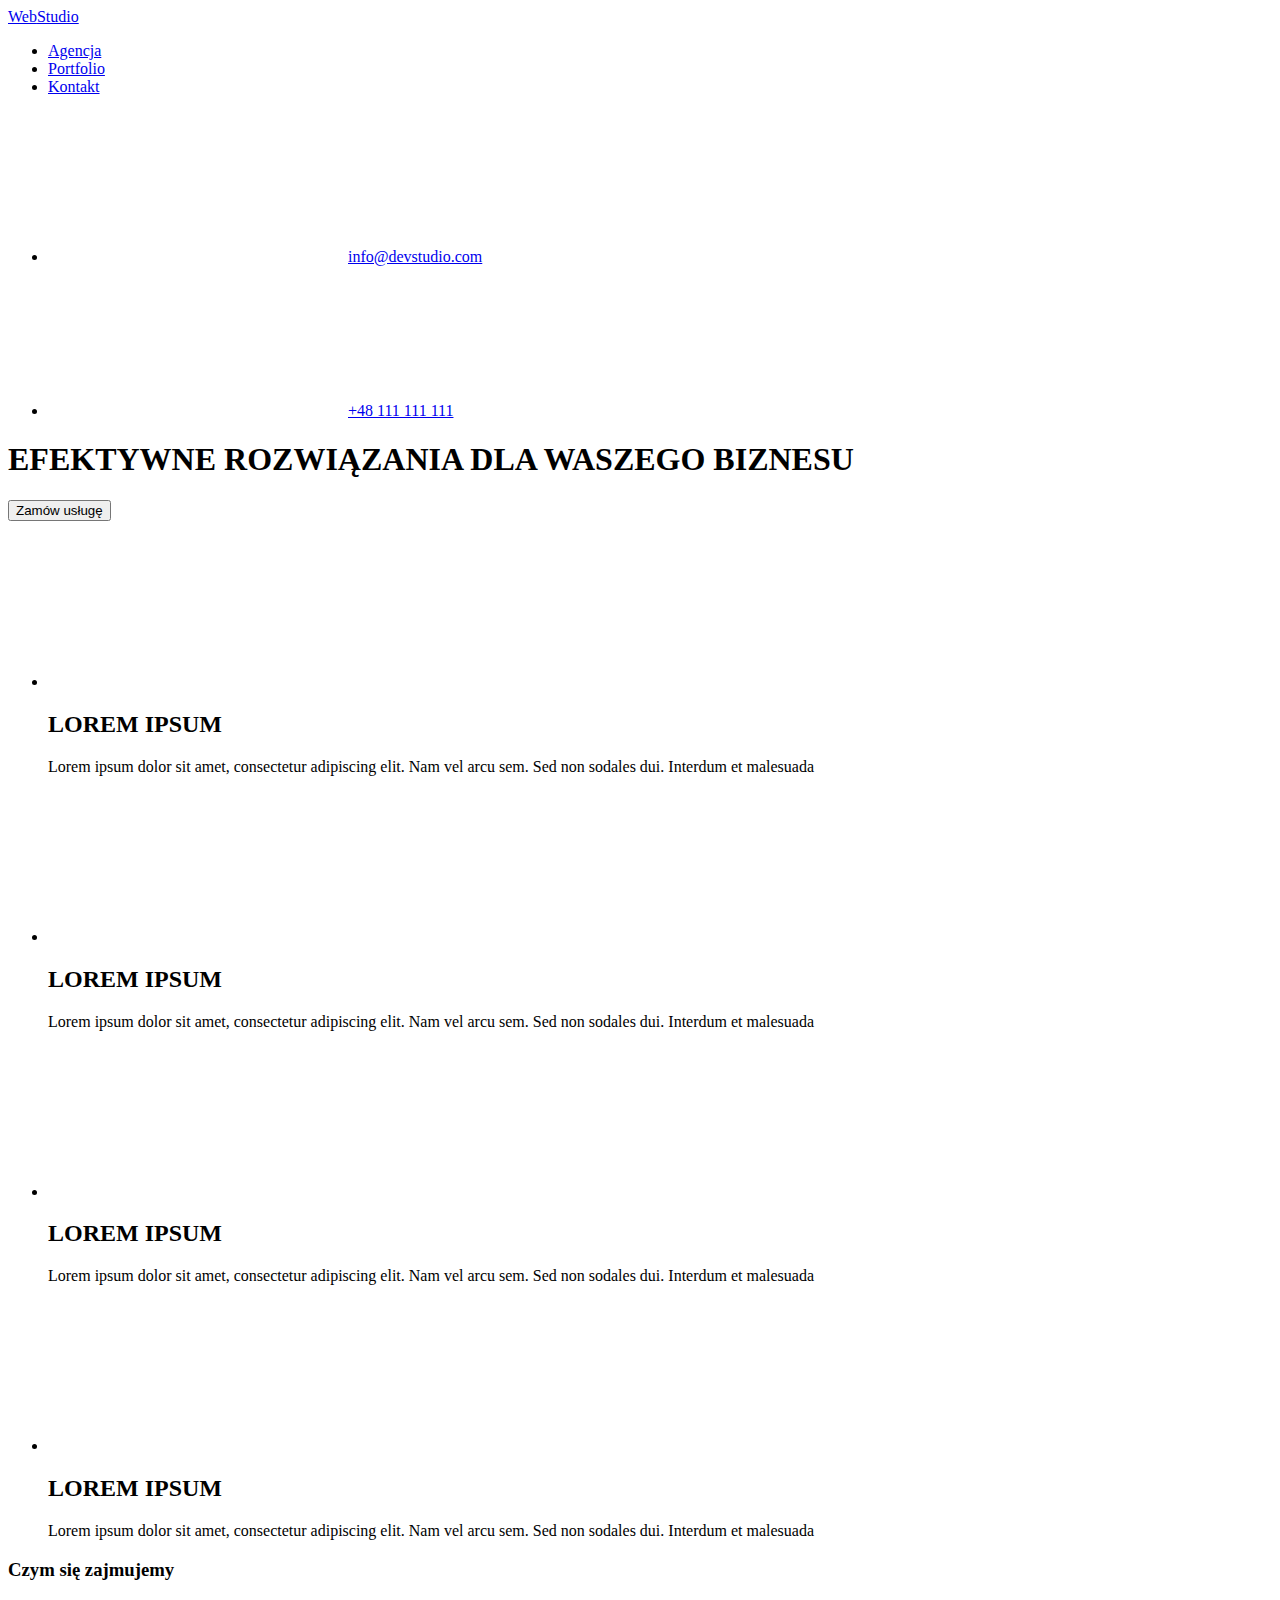
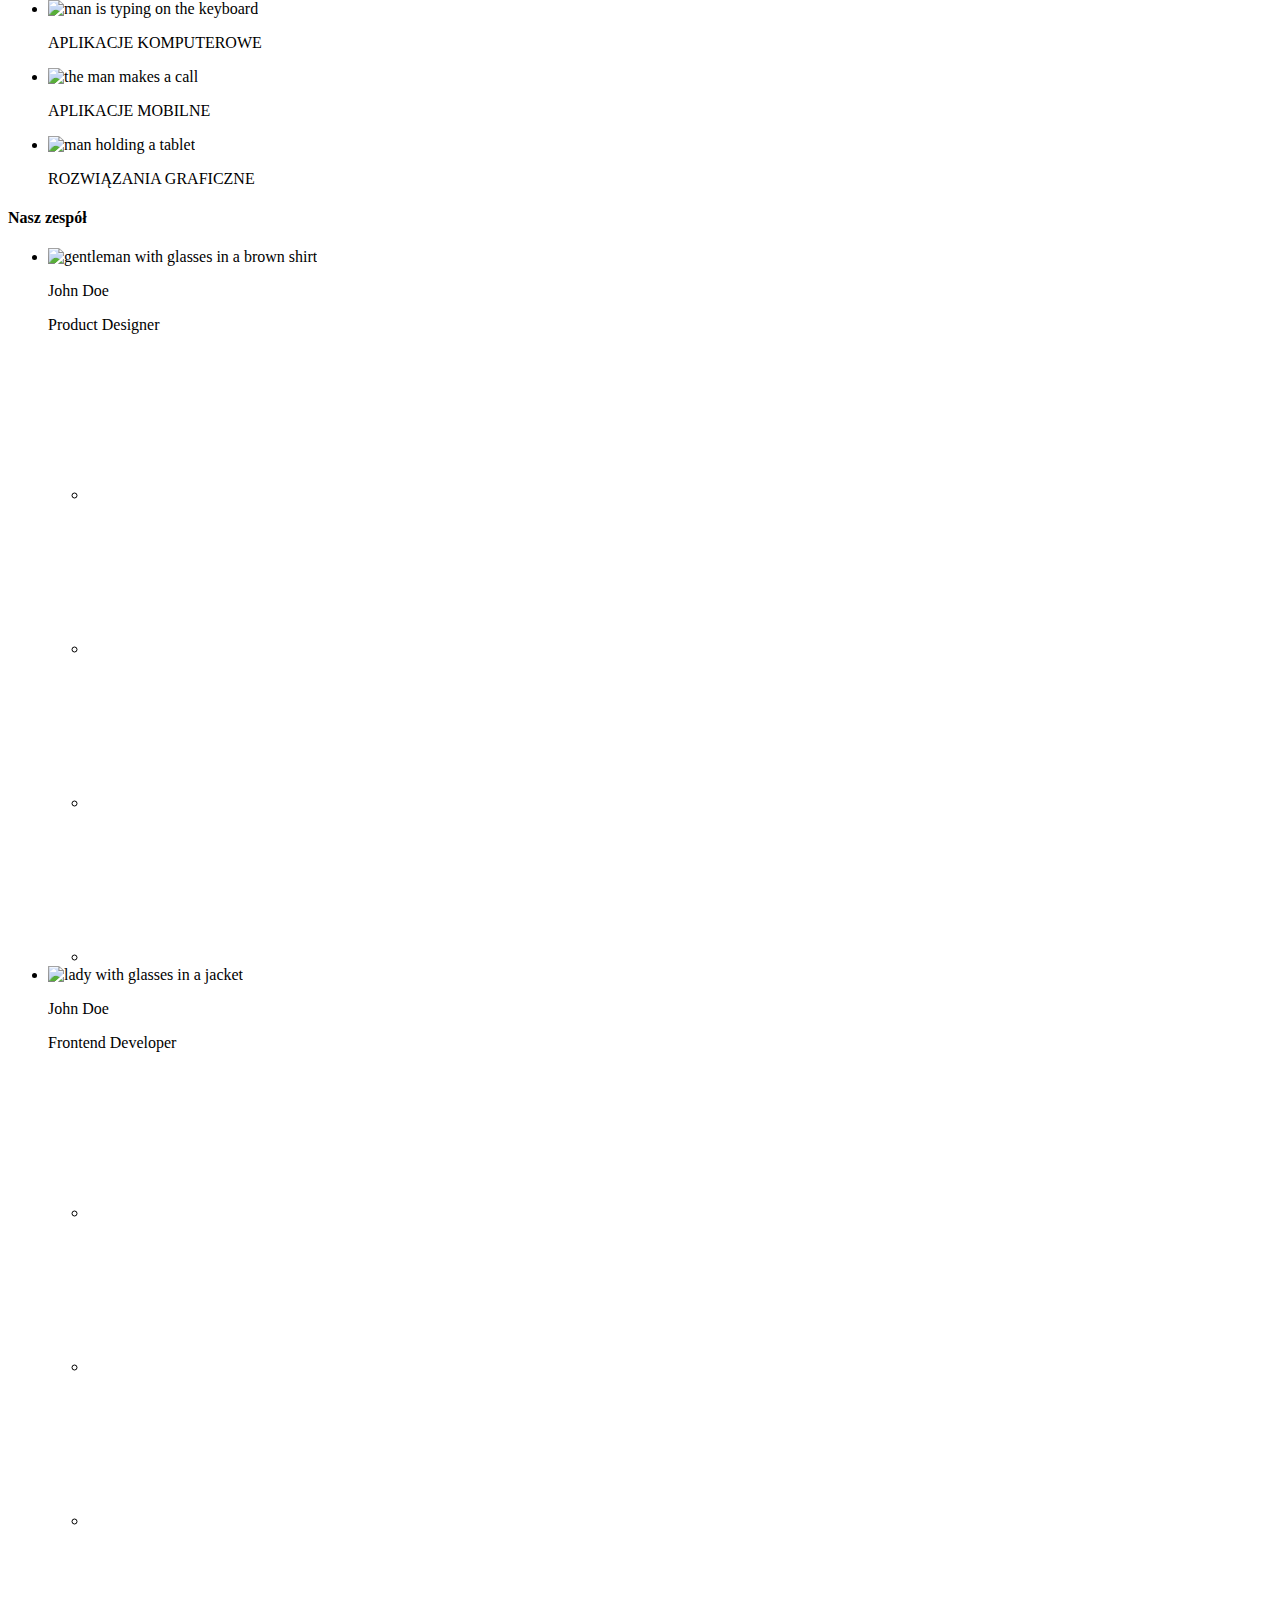
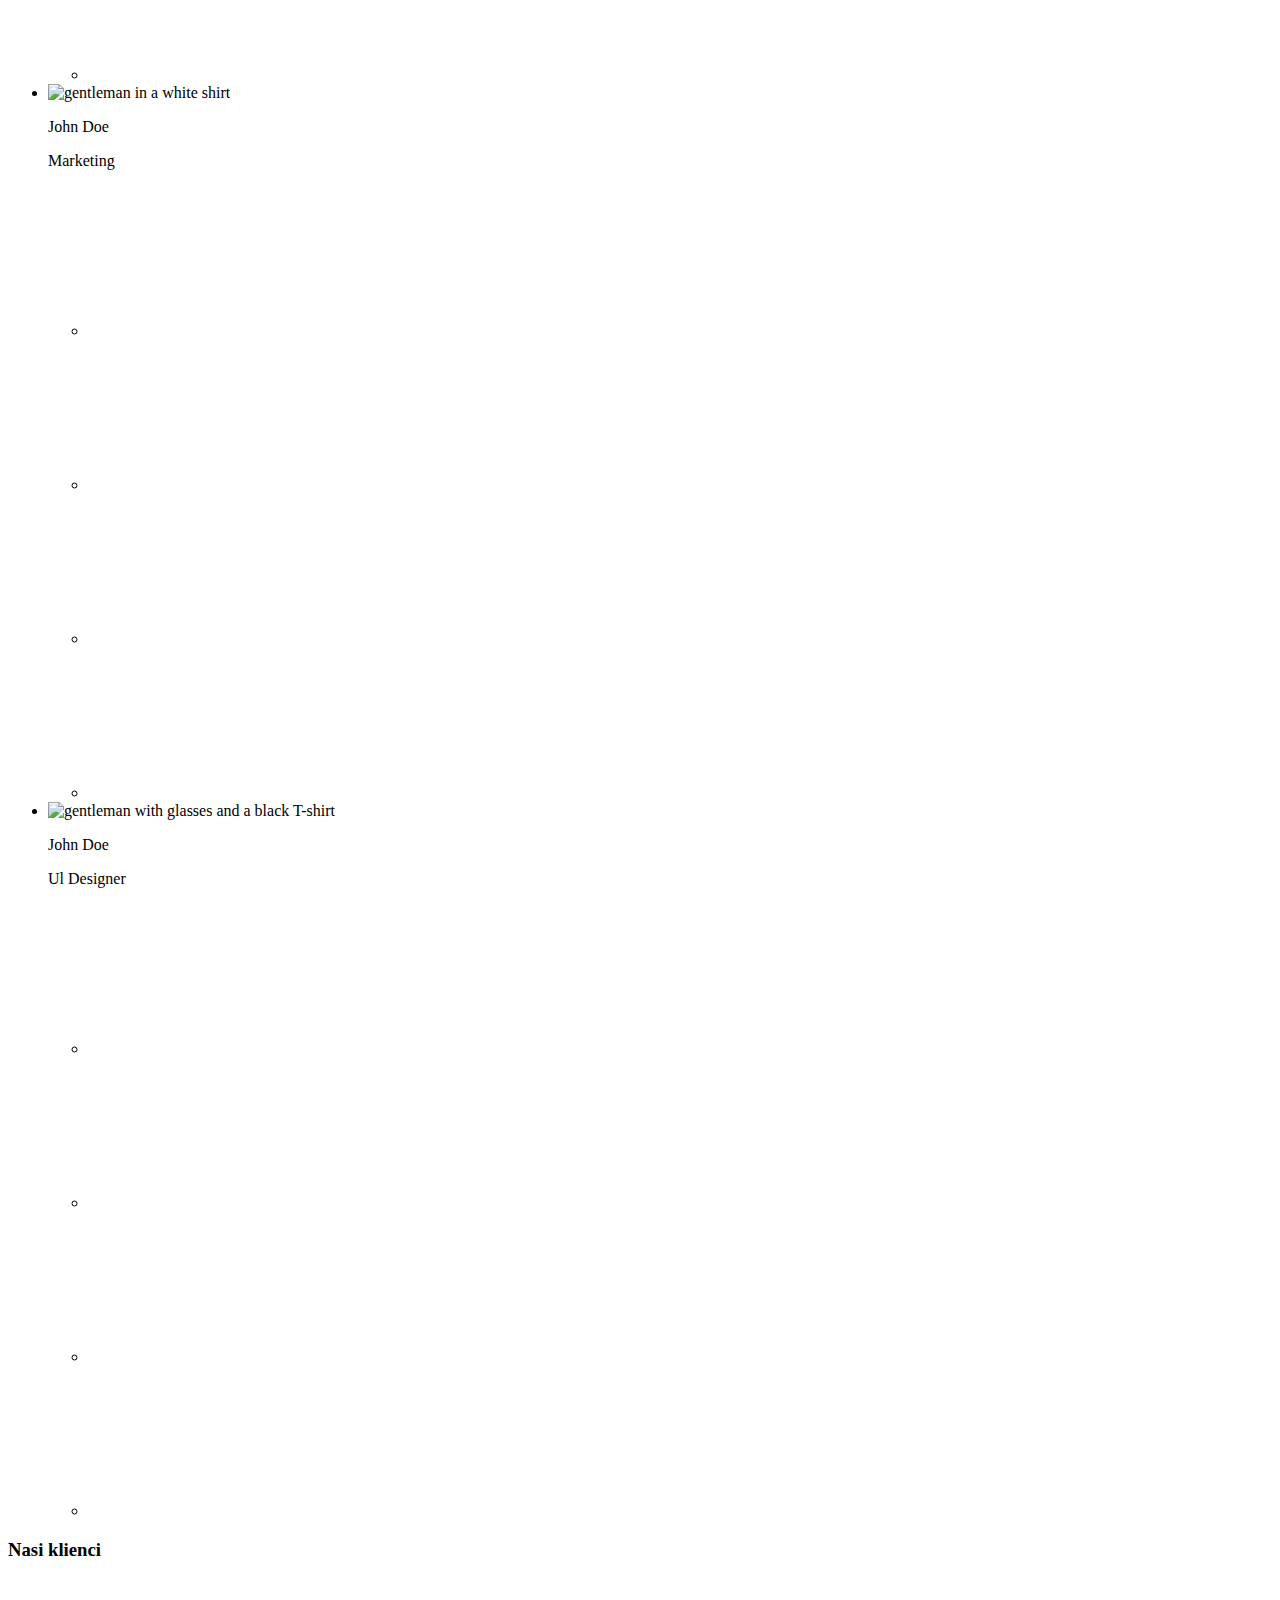
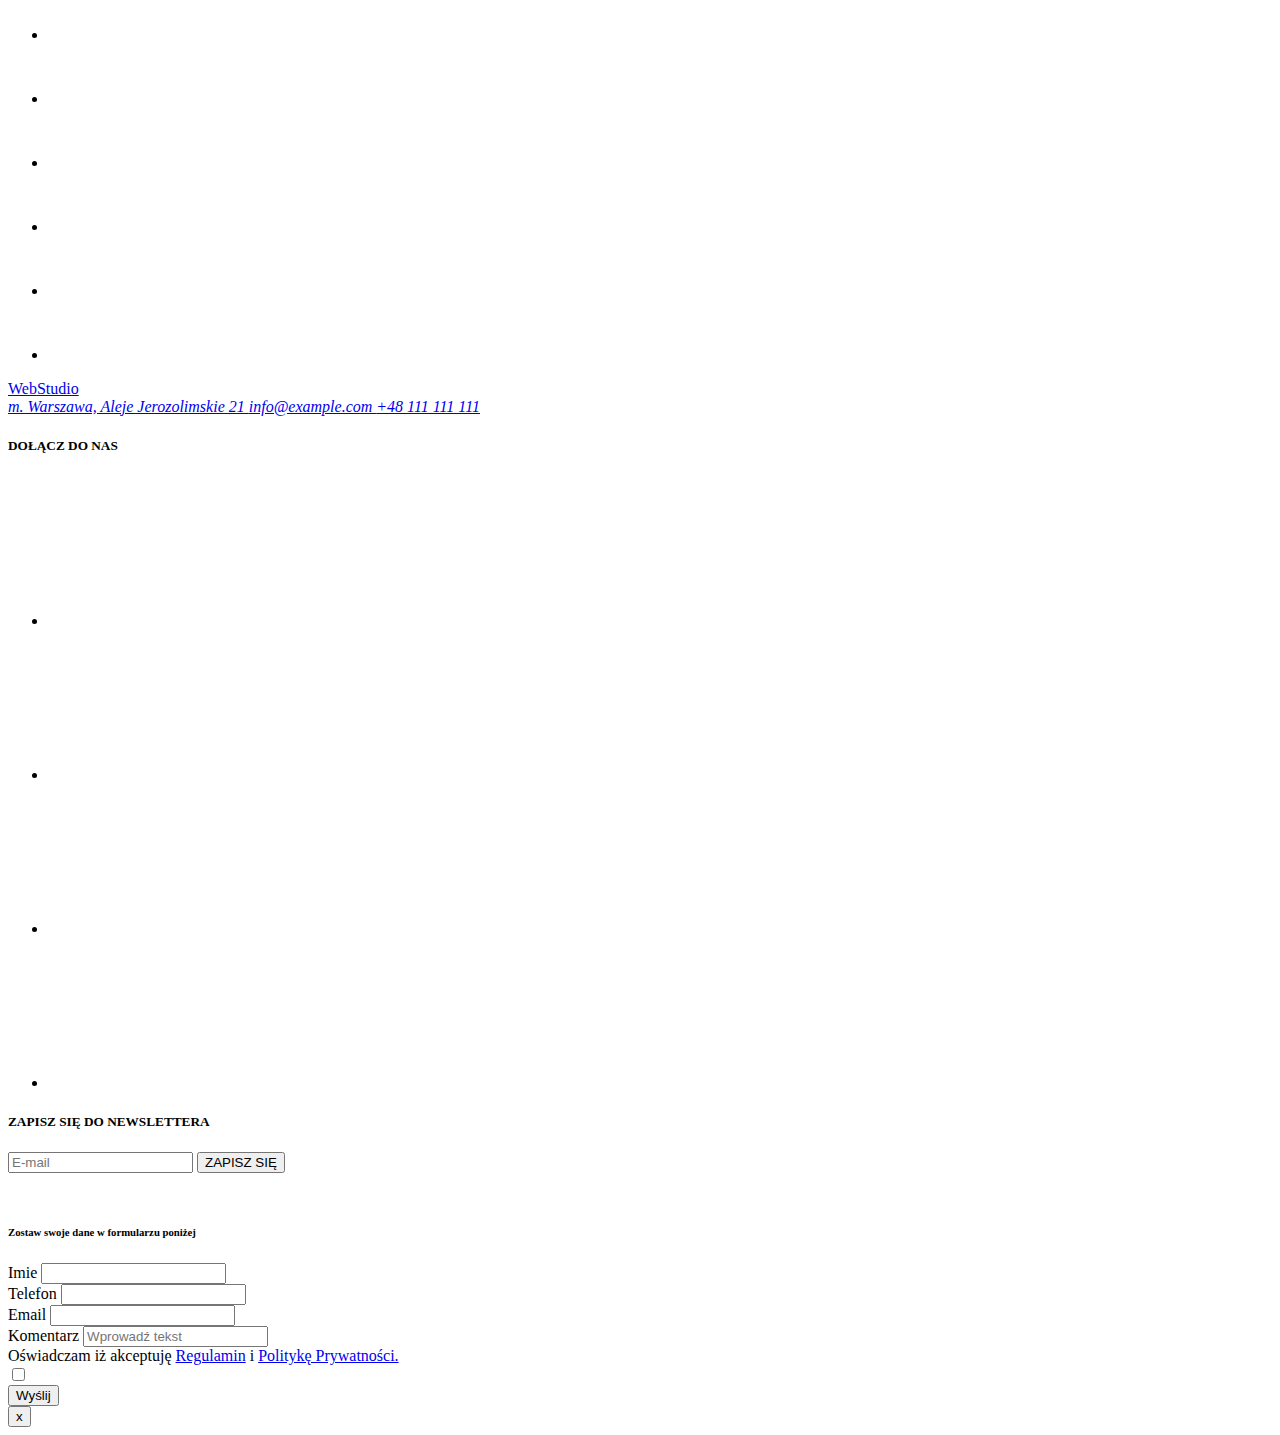
==== index.html @ 56a83812 "change" ====
<!DOCTYPE html>
<html lang="pl">
  <head>
    <meta charset="UTF-8" />
    <meta http-equiv="X-UA-Compatible" content="IE=edge" />
    <meta name="viewport" content="width=device-width, initial-scale=1.0" />
    <title>Dokument</title>
    <link
      rel="stylesheet"
      href="https://cdnjs.cloudflare.com/ajax/libs/modern-normalize/1.1.0/modern-normalize.min.css"
      integrity="sha512-wpPYUAdjBVSE4KJnH1VR1HeZfpl1ub8YT/NKx4PuQ5NmX2tKuGu6U/JRp5y+Y8XG2tV+wKQpNHVUX03MfMFn9Q=="
      crossorigin="anonymous"
      referrerpolicy="no-referrer"
    />
    <link class="link" rel="stylesheet" href="/goit-markup-hw-07/css/styles.css" />
    <link rel="preconnect" href="https://fonts.googleapis.com" />
    <link rel="preconnect" href="https://fonts.gstatic.com" crossorigin />
    <link
      href="https://fonts.googleapis.com/css2?family=Raleway:wght@700&family=Roboto:wght@400;500;700;900&display=swap"
      rel="stylesheet"
    />
  </head>
  <body>
    <header class="box">
      <div class="page-header container"> 
      <a href="#" class="logo"><span class="logo-blue"> Web</span>Studio</a>
      <nav class="navigation">
        <ul class="item">
          <li><a href="/goit-markup-hw-07/index.html" class="agency-active">Agencja</a></li>
          <li><a href="/goit-markup-hw-07/portfolio.html" class="portfolio">Portfolio</a></li>
          <li><a href="#" class="navigation-theme">Kontakt</a></li>
        </ul>
      </nav>
      <ul class="contacts-position">
        <li><a href="mailto:info@devstudio.com" class="contacts">
          <svg class="envelope">
          <use
          href="/goit-markup-hw-05/images/icons.svg#icon-envelope">
          </use>
        </svg>info@devstudio.com 
      </a>
    </li>
        <li><a href="tel:48111111111" class="contacts">
          <svg class="smartphone">
            <use
            href="/goit-markup-hw-04/images/icons.svg#icon-smartphone">
            </use>
          </svg>+48 111 111 111</a></li>
      </ul>
      </div>
    </header>
    <main>
      <!--HEADER-->
      <section class="h1-position box">
        <div class="container">
        <h1 class="heading1">EFEKTYWNE ROZWIĄZANIA DLA WASZEGO BIZNESU</h1>
        <div class="button-position">
          <button type="button" class="selector-studio" data-modal-open>Zamów usługę</button>
        </div>
        </div>
        </div>
      </section>
      <!--OUR STRENGTHS-->
      <div class="container section">
        <ul class="article-position">
          <li class="svg-icon-them">
            <svg class="icons-h2">
              <use
              href="/goit-markup-hw-04/images/icons.svg#icon-antenna-1">
              </use>
            </svg>
            <div>
            <hgroup>
              <h2 class="heading2">LOREM IPSUM</h2>
              <p class="article">
                Lorem ipsum dolor sit amet, consectetur adipiscing elit. Nam vel arcu sem. Sed non
                sodales dui. Interdum et malesuada
              </p>
            </hgroup>
          </li>
          <li class="svg-icon-them">
            <svg class="icons-h2">
              <use
              href="/goit-markup-hw-04/images/icons.svg#icon-clock-1">
              </use>
            </svg>
            <hgroup>
              <h2 class="heading2">LOREM IPSUM</h2>
              <p class="article">
                Lorem ipsum dolor sit amet, consectetur adipiscing elit. Nam vel arcu sem. Sed non
                sodales dui. Interdum et malesuada
              </p>
            </hgroup>
          </li>
          <li class="svg-icon-them" >
            <svg class="icons-h2">
              <use
              href="/goit-markup-hw-04/images/icons.svg#icon-diagram-1">
              </use>
            </svg>
            <hgroup>
              <h2 class="heading2">LOREM IPSUM</h2>
              <p class="article">
                Lorem ipsum dolor sit amet, consectetur adipiscing elit. Nam vel arcu sem. Sed non
                sodales dui. Interdum et malesuada
              </p>
            </hgroup>
          </li>
          <li class="svg-icon-them">
            <svg class="icons-h2">
              <use
              href="/goit-markup-hw-04/images/icons.svg#icon-astronaut-1">
              </use>
            </svg>
            <hgroup>
              <h2 class="heading2">LOREM IPSUM</h2>
              <p class="article">
                Lorem ipsum dolor sit amet, consectetur adipiscing elit. Nam vel arcu sem. Sed non
                sodales dui. Interdum et malesuada
              </p>
            </hgroup>
          </li>
        </ul>
      </div>
      <!--WHAT WE DO-->
      <section class="services-position">
        <h3 class="heading3i4">Czym się zajmujemy</h3>
        <div>
          <ul class="services">
            <li>
              <div class="services-them">
              <img
                src="/goit-markup-hw-03/images/services/programmingService.jpg"
                alt="man is typing on the keyboard"
                width="370"
                height="294"
              />
              <p class="services-description">APLIKACJE KOMPUTEROWE</p>
              </div>
            </li>
            <li>
              <div class="services-them">
              <img
                src="/goit-markup-hw-03/images/services/applicationDevelopment.jpg"
                alt="the man makes a call"
                width="370"
                height="294"
              />
              <p class="services-description">APLIKACJE MOBILNE</p>
              </div>
            </li>
            <li>
              <div class="services-them">
              <img
                src="/goit-markup-hw-03/images/services/creatingGraphics.jpg"
                alt="man holding a tablet"
                width="370"
                height="294"
              />
              <p class="services-description">ROZWIĄZANIA GRAFICZNE</p>
              </div>
            </li>
          </ul>
        </div>
      </section>
      <section class="box employess-color">
        <div class="container section">
        <h4 class="heading3i4">Nasz zespół</h4>
        <ul class="employess">
          <li class="employess-theme">
            <img
              src="/goit-markup-hw-03/images/employess/john.jpg"
              alt="gentleman with glasses in a brown shirt"
              width="270"
              height="260"
            />
            <div class="employess-name">
              <p class="name">John Doe</p>
              <p class="occupation">Product Designer</p>
            </div>
            <ul class="social-media-position">
              <li>
              <a href="#" class="social-media-bg">
              <svg height="auto" width="20">
                <use
                href="/goit-markup-hw-04/images/icons.svg#icon-instagram-2">
                </use>
              </svg>
              </a>
              </li>
              <li>
              <a href="#" class="social-media-bg">
              <svg height="auto" width="20">
                  <use
                  href="/goit-markup-hw-04/images/icons.svg#icon-twitter-1">
                  </use>
                </svg>
              </a>
              </li>
              <li>
              <a href="#" class="social-media-bg">
                <svg height="auto" width="20">
                    <use
                    href="/goit-markup-hw-04/images/icons.svg#icon-facebook-1">
                    </use>
                  </svg>
              </a>
              </li>
              <li>
              <a href="#" class="social-media-bg">
                  <svg height="auto" width="20">
                      <use
                      href="/goit-markup-hw-04/images/icons.svg#icon-linkedin-1">
                      </use>
                    </svg>
              </a>
              </li>
            </ul>
          </li>
          <li class="employess-theme">
            <img
              src="/goit-markup-hw-03/images/employess/britney.jpg"
              alt="lady with glasses in a jacket"
              width="270"
              height="260"
            />
            <div class="employess-name">
              <p class="name">John Doe</p>
              <p class="occupation">Frontend Developer</p>
            </div>
            <ul class="social-media-position">
              <li>
              <a href="#" class="social-media-bg">
              <svg height="auto" width="20">
                <use
                href="/goit-markup-hw-04/images/icons.svg#icon-instagram-2">
                </use>
              </svg>
              </a>
              </li>
              <li>
              <a href="#" class="social-media-bg">
              <svg height="auto" width="20">
                  <use
                  href="/goit-markup-hw-04/images/icons.svg#icon-twitter-1">
                  </use>
                </svg>
              </a>
              </li>
              <li>
              <a href="#" class="social-media-bg">
                <svg height="auto" width="20">
                    <use
                    href="/goit-markup-hw-04/images/icons.svg#icon-facebook-1">
                    </use>
                  </svg>
              </a>
              </li>
              <li>
              <a href="#" class="social-media-bg">
                  <svg height="auto" width="20">
                      <use
                      href="/goit-markup-hw-04/images/icons.svg#icon-linkedin-1">
                      </use>
                    </svg>
              </a>
              </li>
            </ul>
          </li>
          <li class="employess-theme">
            <img
              src="/goit-markup-hw-03/images/employess/michael.jpg"
              alt="gentleman in a white shirt"
              width="270"
              height="260"
            />
            <div class="employess-name">
              <p class="name">John Doe</p>
              <p class="occupation">Marketing</p>
            </div>
            <ul class="social-media-position">
              <li>
              <a href="#" class="social-media-bg">
              <svg height="auto" width="20">
                <use
                href="/goit-markup-hw-04/images/icons.svg#icon-instagram-2">
                </use>
              </svg>
              </a>
              </li>
              <li>
              <a href="#" class="social-media-bg">
              <svg height="auto" width="20">
                  <use
                  href="/goit-markup-hw-04/images/icons.svg#icon-twitter-1">
                  </use>
                </svg>
              </a>
              </li>
              <li>
              <a href="#" class="social-media-bg">
                <svg height="auto" width="20">
                    <use
                    href="/goit-markup-hw-04/images/icons.svg#icon-facebook-1">
                    </use>
                  </svg>
              </a>
              </li>
              <li>
              <a href="#" class="social-media-bg">
                  <svg height="auto" width="20">
                      <use
                      href="/goit-markup-hw-04/images/icons.svg#icon-linkedin-1">
                      </use>
                    </svg>
              </a>
              </li>
            </ul>
          </li>
          <li class="employess-theme">
            <img
              src="/goit-markup-hw-03/images/employess/lebron.jpg"
              alt="gentleman with glasses and a black T-shirt"
              width="270"
              height="260"
            />
            <div class="employess-name">
              <p class="name">John Doe</p>
              <p class="occupation">Ul Designer</p>
            </div>
            <ul class="social-media-position">
              <li>
              <a href="#" class="social-media-bg">
              <svg height="auto" width="20">
                <use
                href="/goit-markup-hw-04/images/icons.svg#icon-instagram-2">
                </use>
              </svg>
              </a>
              </li>
              <li>
              <a href="#" class="social-media-bg">
              <svg height="auto" width="20">
                  <use
                  href="/goit-markup-hw-04/images/icons.svg#icon-twitter-1">
                  </use>
                </svg>
              </a>
              </li>
              <li>
              <a href="#" class="social-media-bg">
                <svg height="auto" width="20">
                    <use
                    href="/goit-markup-hw-04/images/icons.svg#icon-facebook-1">
                    </use>
                  </svg>
              </a>
              </li>
              <li >
              <a href="#" class="social-media-bg">
                  <svg height="auto" width="20" class="icons-sm">
                      <use
                      href="/goit-markup-hw-04/images/icons.svg#icon-linkedin-1">
                      </use>
                    </svg>
              </a>
              </li>
            </ul>
          </li>
        </ul>
        </div>
      </section>
      <section class="container">
        <div class="client-position">
        <h3 class="heading3i4">Nasi klienci</h3>
        <ul class="client">
          <li>
            <a href="#" class="client-list">
            <svg height="60px" width="106px">
              <use
              href="/goit-markup-hw-04/images/icons.svg#icon-logo-1">
              </use>
            </svg>
            </a>
          </li>
          <li>
            <a href="#" class="client-list">
            <svg height="60px" width="106px">
              <use
              href="/goit-markup-hw-04/images/icons.svg#icon-logo-2">
              </use>
            </svg>
            </a>
          </li>
          <li>
            <a href="#" class="client-list">
            <svg height="60px" width="106px">
              <use
              href="/goit-markup-hw-04/images/icons.svg#icon-logo-3">
              </use>
            </svg>
            </a>
          </li>
          <li>
            <a href="#" class="client-list">
            <svg height="60px" width="106px">
              <use
              href="/goit-markup-hw-04/images/icons.svg#icon-logo-4">
              </use>
            </svg>
            </a>
          </li>
          <li>
            <a href="#" class="client-list">
            <svg height="60px" width="106px">
              <use
              href="/goit-markup-hw-04/images/icons.svg#icon-logo-5">
              </use>
            </svg>
            </a>
          </li>
          <li>
            <a href="#" class="client-list">
            <svg height="60px" width="106px">
              <use
              href="/goit-markup-hw-04/images/icons.svg#icon-logo-6">
              </use>
            </svg>
            </a>
          </li>
        </ul>
        </div>
      </section>
    </main>
    <footer class="footer-theme box">
      <div class="container">
      <a href="#" class="logo">
        <span class="logo-blue">Web</span><span class="logo-white">Studio</span>
      </a>
      <div class="address-sm-position">
      <address>
        <div class="address">
      <a href="https://goo.gl/maps/2BxjCc9wwXKKJrFt8" class="footer" target="_blank"
        >m. Warszawa, Aleje Jerozolimskie 21
      </a>
      <a href="mailto:info@example.com" class="footer-contact">info@example.com
      </a>
      <a href="tel:+48111111111" class="footer-contact">
        +48 111 111 111
      </a>   
        </div>
      </address>
      <div class="footer-social-media">
        <h5 class="heading5">DOŁĄCZ DO NAS</h5>
        <ul class="social-media-svg">
          <li>
        <a href="#" class="social-media-them">
        <svg height="auto" width="20">
          <use
          href="/goit-markup-hw-04/images/icons.svg#icon-instagram-2">
          </use>
        </svg>
        </a> 
          </li>
          <li>
        <a href="#" class="social-media-them" >
        <svg height="auto" width="20">
            <use
            href="/goit-markup-hw-04/images/icons.svg#icon-twitter-1">
            </use>
          </svg>
        </a>
          </li>
          <li>
        <a href="#" class="social-media-them">
          <svg height="auto" width="20">
              <use
              href="/goit-markup-hw-04/images/icons.svg#icon-facebook-1">
              </use>
            </svg>
        </a>
          </li>
          <li>
        <a href="#" class="social-media-them">
            <svg height="auto" width="20">
                <use
                href="/goit-markup-hw-04/images/icons.svg#icon-linkedin-1">
                </use>
              </svg>
        </a>
          </li>
        </ul>
      </div>
      <div class="newsletter-position">
        <h5 class="heading5" class="sign-up-name">ZAPISZ SIĘ DO NEWSLETTERA</h5>
        <form class="sign-up-position">
          <label>
            <input required name="sign-up-form" class="email-footer-position" type="email" placeholder="E-mail" />
          </label>
          <button type="submit" class="sign-up" >ZAPISZ SIĘ</button>
        </form>
      </div>
      <div class="footer-icon-send">
        <svg class="icons-h2" width="24px" height="24px">
          <use class="footer-icon-send"
          href="/goit-markup-hw-06/images/icons.svg#icon-icon-send">
          </use>
        </svg>
      </div>
      </div>
      </div>
    </footer>
    <div  class="backdrop is-hidden" data-modal>
      <div class="modal">
        <h6 class="heading6">Zostaw swoje dane w formularzu poniżej</h6>
        <form>
        <div class="service-order-position">
          <label class="name" for="name">
            Imie
            <input id="name" required type="text" minlength="3" maxlength="20" class="service-order-area"/>
          <svg  width="12px" height="12px" class="position-icon-name">
            <use 
            href="/goit-markup-hw-06/images/icons.svg#icon-person-black-18dp-1">
            </use>
          </svg>
        </label>
        </div>
        <div class="service-order-position">
            <label class="phone" for="phone">
              Telefon
              <input id="phone" minlength="9" maxlength="9" min="0" max="9" required type="tel" class="service-order-area" pattern="[0-9]{9}"/>
          <svg width="13px" height="13px" class="position-icon-modal">
            <use
            href="/goit-markup-hw-06/images/icons.svg#icon-phone-black-18dp-1">
            </use>
          </svg>
        </label>
        </div>
        <div class="service-order-position">
            <label for="email" class="email">
              Email
              <input id="email" required type="email" class="service-order-area"/>
          <svg width="15px" height="12px" class="position-icon-modal">
            <use
            href="/goit-markup-hw-06/images/icons.svg#icon-email-black-18dp-1">
            </use>
          </svg>
        </label>
        </div>
        <div  class="service-order-position">
            <label for="comment" class="comment" name="comment">
              Komentarz
            </label>
              <input rows="5" cols="50" name="comment" placeholder="Wprowadź tekst" id="comment" required type="text" class="service-order-area-comment"></textarea>
        </div>
        <div class="service-order-policy">
          <div>
            <label for="checkbox" class="label-checkbox" required>
              <div class="statement">
              Oświadczam iż akceptuję <a href="#" class="privacy-policy">Regulamin</a> i <a href="#" class="privacy-policy">Politykę Prywatności.</a>
              </div>
              <input
              id="checkbox"
                type="checkbox"
                name="checkbox-accept"
                class="checkbox-hidden"
                value="agreed"
                required
              />
              <svg width="11px" height="8px" class="icon-vector">
                <use
                href="/goit-markup-hw-06/images/icons.svg#icon-vector">
                </use>
              </svg>
            </div>  
            </label>
          </div>
        <div class="service-order-send-position">
        <button type="submit" class="service-order-send">Wyślij</button>
       </div>
        <button type="button" class="close-btn" data-modal-close>x</button> 
      </div>
    </form>
    </div>
    <script src="./js/modal.js"></script>
  </body>
</html>
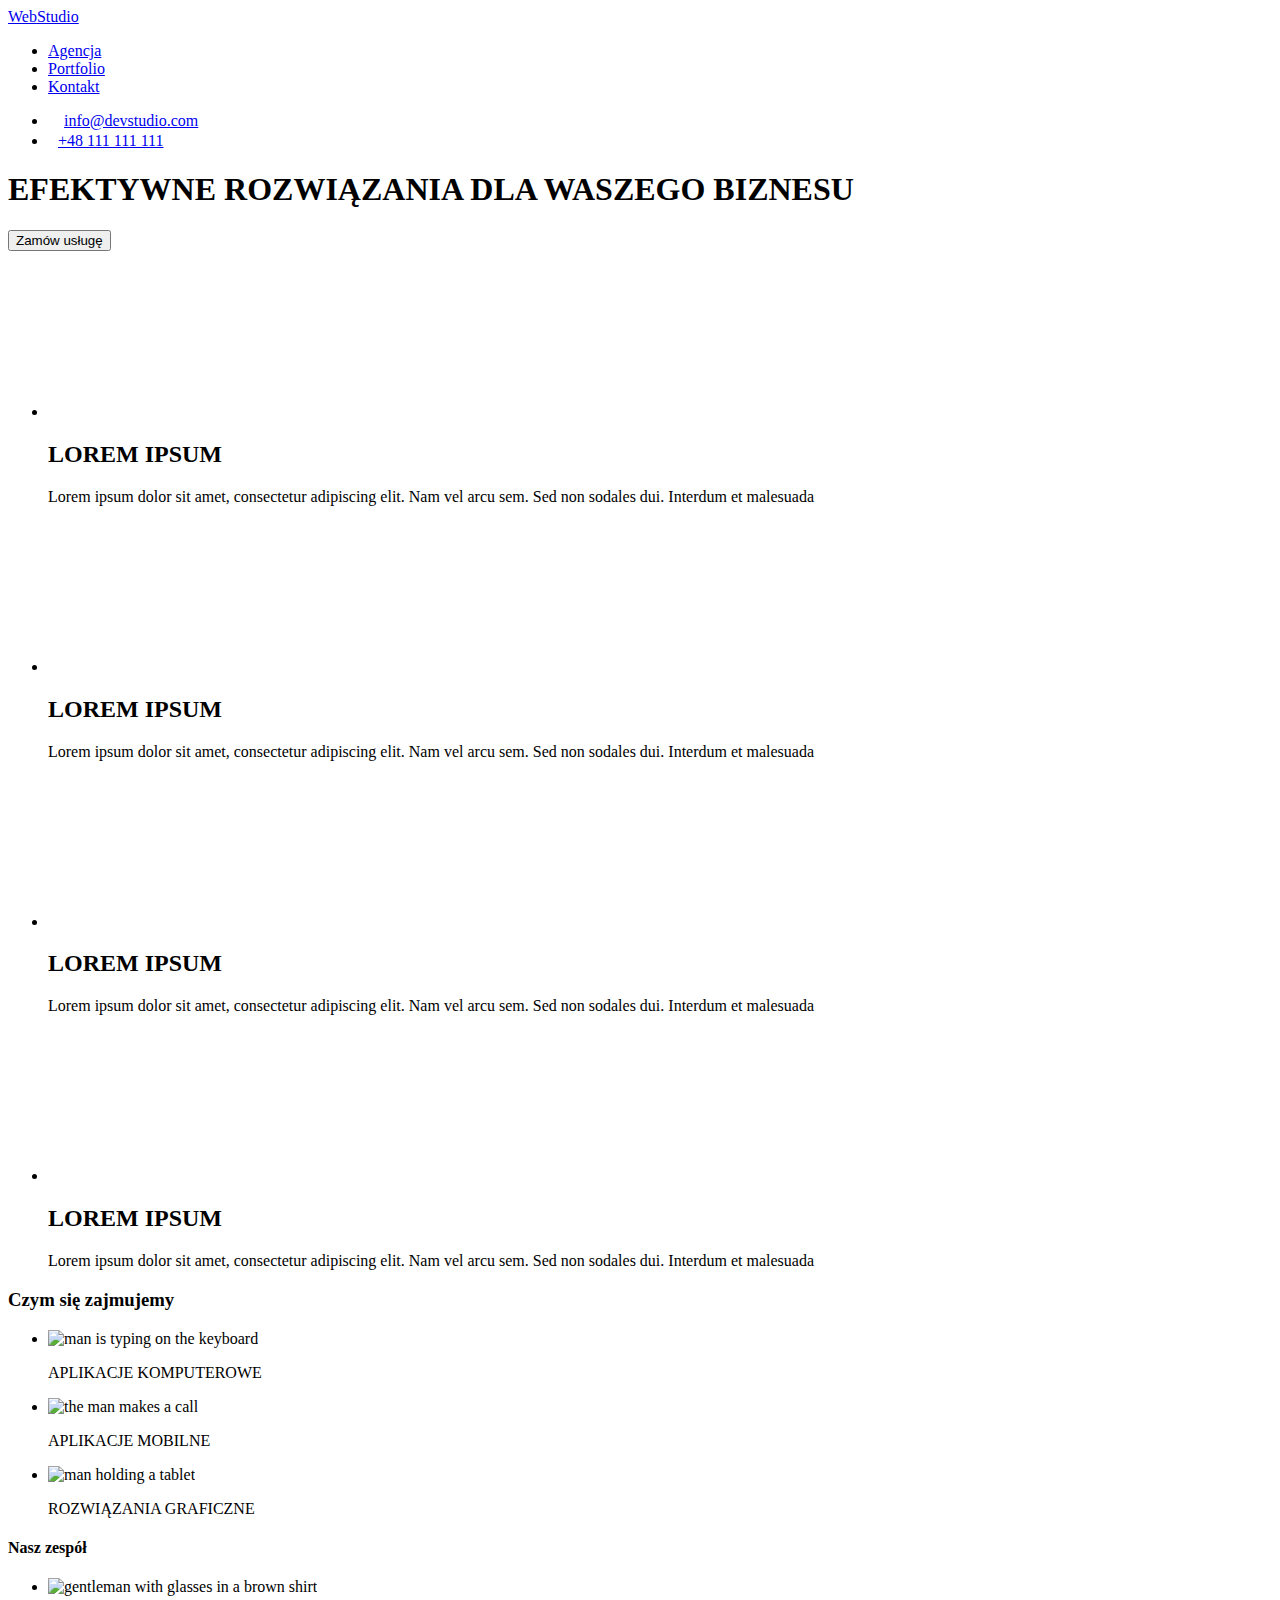
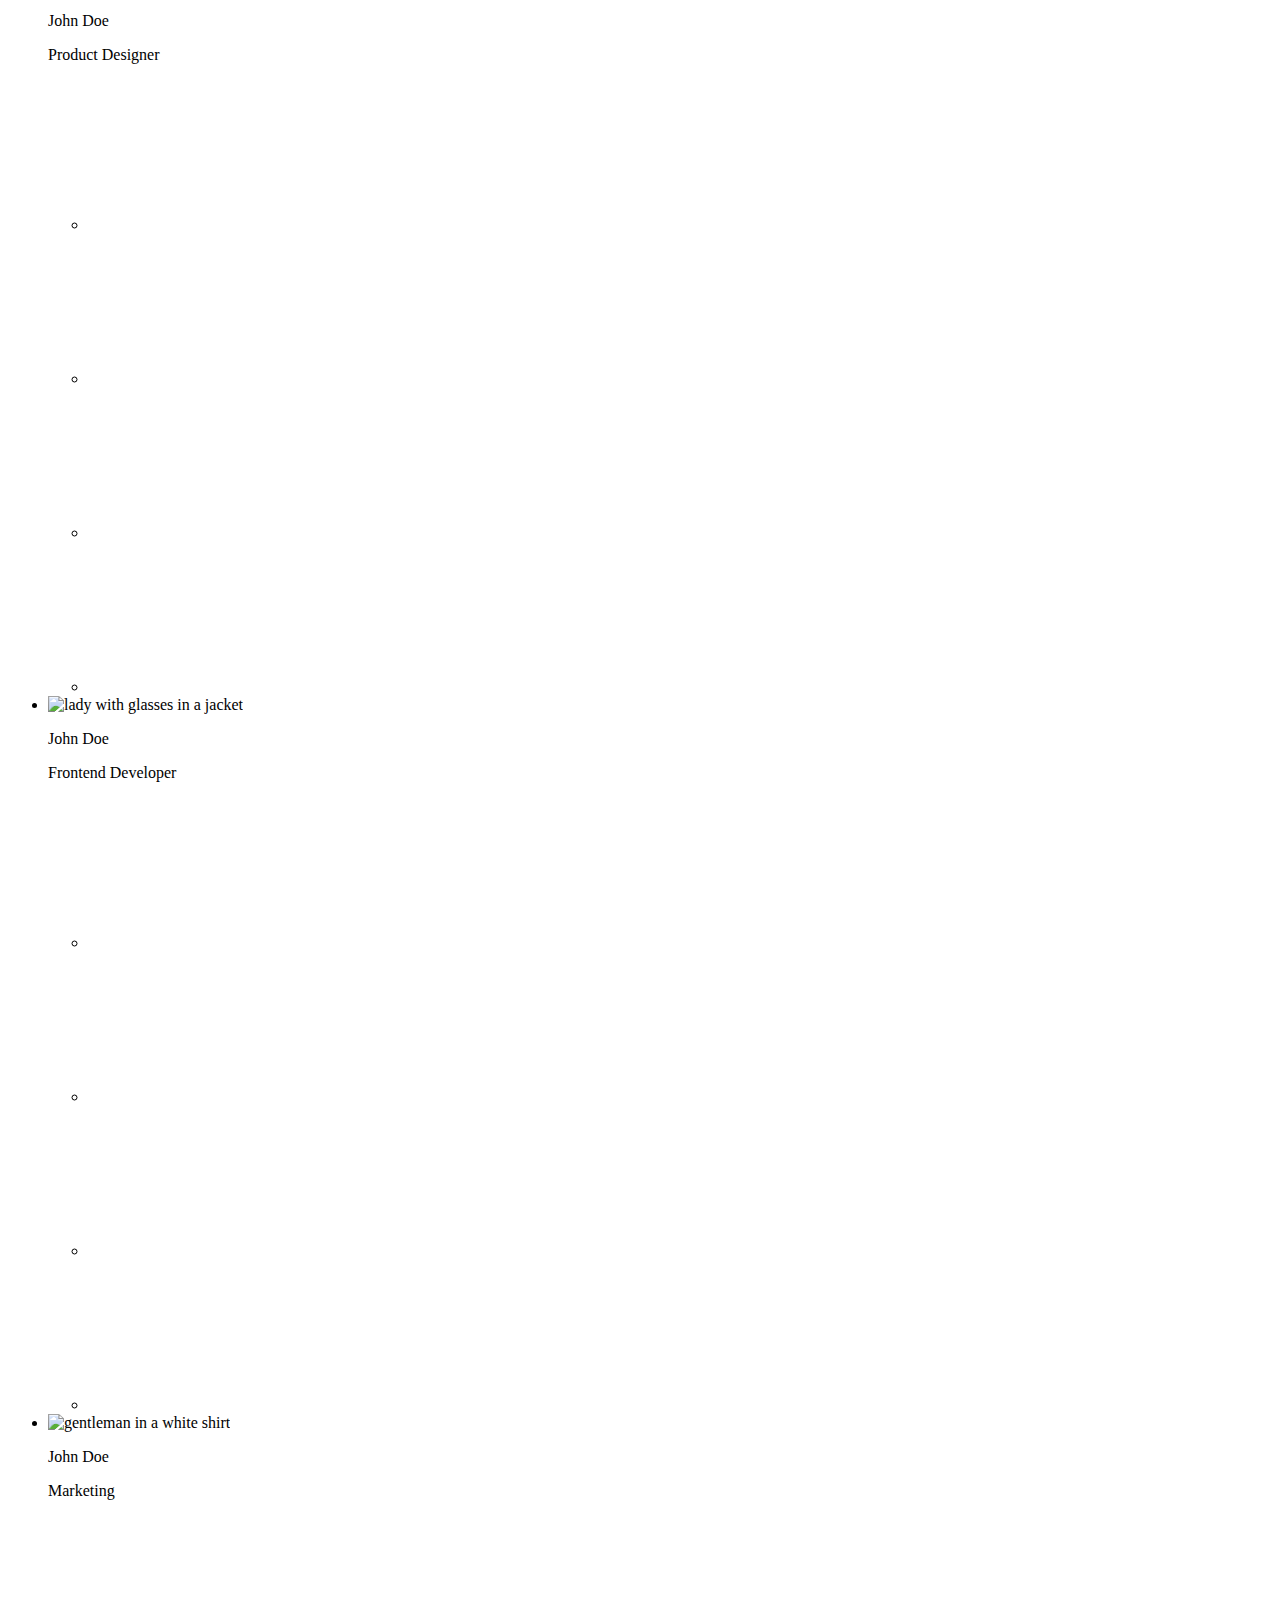
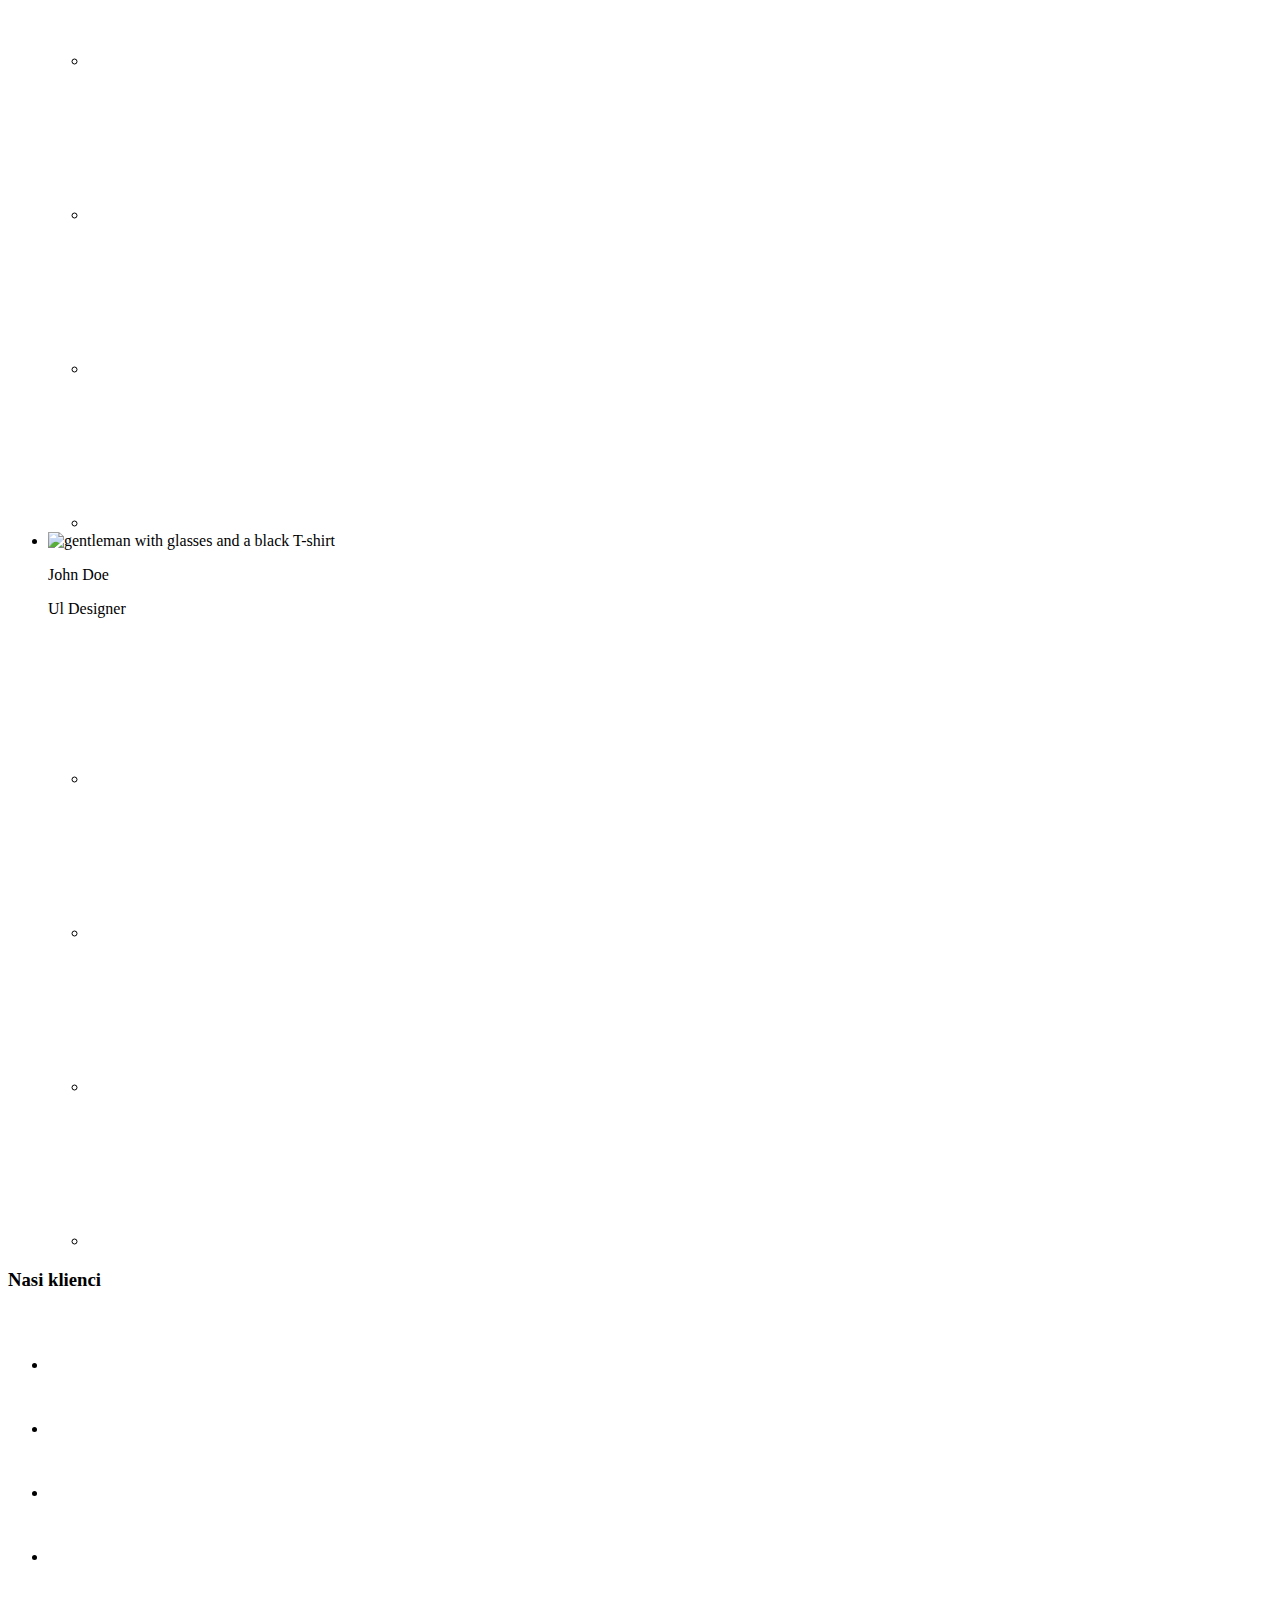
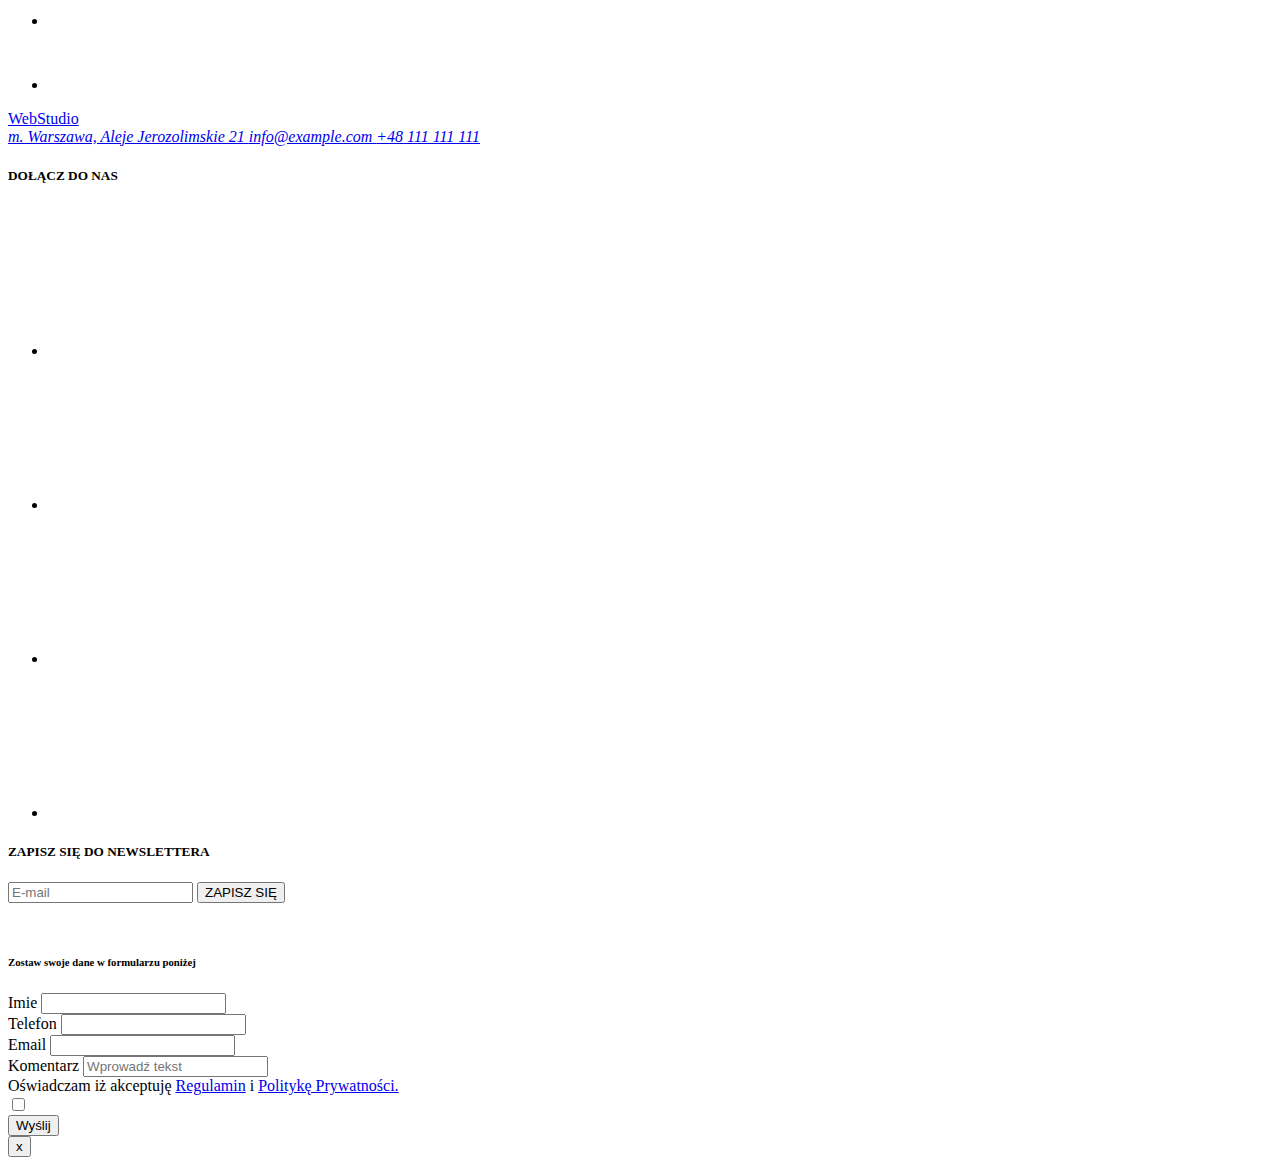
==== commit 4ac926e5: "change" ====
--- a/index.html
+++ b/index.html
@@ -21,27 +21,27 @@
     />
   </head>
   <body>
-    <header class="box">
+    <header class="header">
       <div class="page-header container"> 
-      <a href="#" class="logo"><span class="logo-blue"> Web</span>Studio</a>
-      <nav class="navigation">
-        <ul class="item">
-          <li><a href="/goit-markup-hw-07/index.html" class="agency-active">Agencja</a></li>
-          <li><a href="/goit-markup-hw-07/portfolio.html" class="portfolio">Portfolio</a></li>
-          <li><a href="#" class="navigation-theme">Kontakt</a></li>
+      <a href="#" class="logo"><span class="logo__blue"> Web</span>Studio</a>
+      <nav>
+        <ul class="nav">
+          <li><a href="/goit-markup-hw-07/index.html" class="nav__agency--active">Agencja</a></li>
+          <li><a href="/goit-markup-hw-07/portfolio.html" class="nav__portfolio">Portfolio</a></li>
+          <li><a href="#" class="nav__contact">Kontakt</a></li>
         </ul>
       </nav>
-      <ul class="contacts-position">
-        <li><a href="mailto:info@devstudio.com" class="contacts">
-          <svg class="envelope">
+      <ul class="contacts">
+        <li><a href="mailto:info@devstudio.com" class="contacts__link">
+          <svg class="contacts__svg" width="16px" height="12">
           <use
           href="/goit-markup-hw-05/images/icons.svg#icon-envelope">
           </use>
         </svg>info@devstudio.com 
       </a>
     </li>
-        <li><a href="tel:48111111111" class="contacts">
-          <svg class="smartphone">
+        <li><a href="tel:48111111111" class="contacts__link">
+          <svg class="contacts__svg" width="10px" height="16px">
             <use
             href="/goit-markup-hw-04/images/icons.svg#icon-smartphone">
             </use>
@@ -51,70 +51,70 @@
     </header>
     <main>
       <!--HEADER-->
-      <section class="h1-position box">
+      <section class="heading1 box">
         <div class="container">
-        <h1 class="heading1">EFEKTYWNE ROZWIĄZANIA DLA WASZEGO BIZNESU</h1>
-        <div class="button-position">
-          <button type="button" class="selector-studio" data-modal-open>Zamów usługę</button>
+        <h1 class="heading1__title">EFEKTYWNE ROZWIĄZANIA DLA WASZEGO BIZNESU</h1>
+        <div class="heading1__item">
+          <button type="button" class="heading1__button" data-modal-open>Zamów usługę</button>
         </div>
         </div>
         </div>
       </section>
       <!--OUR STRENGTHS-->
       <div class="container section">
-        <ul class="article-position">
-          <li class="svg-icon-them">
-            <svg class="icons-h2">
+        <ul class="article">
+          <li class="article__list">
+            <svg class="article__svg">
               <use
               href="/goit-markup-hw-04/images/icons.svg#icon-antenna-1">
               </use>
             </svg>
             <div>
             <hgroup>
-              <h2 class="heading2">LOREM IPSUM</h2>
-              <p class="article">
+              <h2 class="article__heading2">LOREM IPSUM</h2>
+              <p class="article__description">
                 Lorem ipsum dolor sit amet, consectetur adipiscing elit. Nam vel arcu sem. Sed non
                 sodales dui. Interdum et malesuada
               </p>
             </hgroup>
           </li>
-          <li class="svg-icon-them">
-            <svg class="icons-h2">
+          <li class="article__list">
+            <svg class="article__svg">
               <use
               href="/goit-markup-hw-04/images/icons.svg#icon-clock-1">
               </use>
             </svg>
             <hgroup>
-              <h2 class="heading2">LOREM IPSUM</h2>
-              <p class="article">
+              <h2 class="article__heading2">LOREM IPSUM</h2>
+              <p class="article__description">
                 Lorem ipsum dolor sit amet, consectetur adipiscing elit. Nam vel arcu sem. Sed non
                 sodales dui. Interdum et malesuada
               </p>
             </hgroup>
           </li>
-          <li class="svg-icon-them" >
-            <svg class="icons-h2">
+          <li class="article__list" >
+            <svg class="article__svg">
               <use
               href="/goit-markup-hw-04/images/icons.svg#icon-diagram-1">
               </use>
             </svg>
             <hgroup>
-              <h2 class="heading2">LOREM IPSUM</h2>
-              <p class="article">
+              <h2 class="article__heading2">LOREM IPSUM</h2>
+              <p class="article__description">
                 Lorem ipsum dolor sit amet, consectetur adipiscing elit. Nam vel arcu sem. Sed non
                 sodales dui. Interdum et malesuada
               </p>
             </hgroup>
           </li>
-          <li class="svg-icon-them">
-            <svg class="icons-h2">
+          <li class="article__list">
+            <svg class="article__svg">
               <use
               href="/goit-markup-hw-04/images/icons.svg#icon-astronaut-1">
               </use>
             </svg>
             <hgroup>
-              <h2 class="heading2">LOREM IPSUM</h2>
-              <p class="article">
+              <h2 class="article__heading2">LOREM IPSUM</h2>
+              <p class="article__description">
                 Lorem ipsum dolor sit amet, consectetur adipiscing elit. Nam vel arcu sem. Sed non
                 sodales dui. Interdum et malesuada
               </p>
@@ -124,63 +124,63 @@
       </div>
       <!--WHAT WE DO-->
       <section class="services-position">
-        <h3 class="heading3i4">Czym się zajmujemy</h3>
+        <h3 class="heading3">Czym się zajmujemy</h3>
         <div>
-          <ul class="services">
+          <ul class="services__list">
             <li>
-              <div class="services-them">
+              <div class="services__decoration">
               <img
                 src="/goit-markup-hw-03/images/services/programmingService.jpg"
                 alt="man is typing on the keyboard"
                 width="370"
                 height="294"
               />
-              <p class="services-description">APLIKACJE KOMPUTEROWE</p>
+              <p class="services__description">APLIKACJE KOMPUTEROWE</p>
               </div>
             </li>
             <li>
-              <div class="services-them">
+              <div class="services__decoration">
               <img
                 src="/goit-markup-hw-03/images/services/applicationDevelopment.jpg"
                 alt="the man makes a call"
                 width="370"
                 height="294"
               />
-              <p class="services-description">APLIKACJE MOBILNE</p>
+              <p class="services__description">APLIKACJE MOBILNE</p>
               </div>
             </li>
             <li>
-              <div class="services-them">
+              <div class="services__decoration">
               <img
                 src="/goit-markup-hw-03/images/services/creatingGraphics.jpg"
                 alt="man holding a tablet"
                 width="370"
                 height="294"
               />
-              <p class="services-description">ROZWIĄZANIA GRAFICZNE</p>
+              <p class="services__description">ROZWIĄZANIA GRAFICZNE</p>
               </div>
             </li>
           </ul>
         </div>
       </section>
-      <section class="box employess-color">
+      <section class="box team">
         <div class="container section">
-        <h4 class="heading3i4">Nasz zespół</h4>
-        <ul class="employess">
-          <li class="employess-theme">
+        <h4 class="employess">Nasz zespół</h4>
+        <ul class="employess__list">
+          <li class="employess__theme">
             <img
               src="/goit-markup-hw-03/images/employess/john.jpg"
               alt="gentleman with glasses in a brown shirt"
               width="270"
               height="260"
             />
-            <div class="employess-name">
-              <p class="name">John Doe</p>
-              <p class="occupation">Product Designer</p>
+            <div class="employess__name">
+              <p>John Doe</p>
+              <p class="employess__occupation">Product Designer</p>
             </div>
-            <ul class="social-media-position">
-              <li>
-              <a href="#" class="social-media-bg">
+            <ul class="employess__social-media">
+              <li>
+              <a href="#" class="employess__icon">
               <svg height="auto" width="20">
                 <use
                 href="/goit-markup-hw-04/images/icons.svg#icon-instagram-2">
@@ -189,7 +189,7 @@
               </a>
               </li>
               <li>
-              <a href="#" class="social-media-bg">
+              <a href="#" class="employess__icon">
               <svg height="auto" width="20">
                   <use
                   href="/goit-markup-hw-04/images/icons.svg#icon-twitter-1">
@@ -198,7 +198,7 @@
               </a>
               </li>
               <li>
-              <a href="#" class="social-media-bg">
+              <a href="#" class="employess__icon">
                 <svg height="auto" width="20">
                     <use
                     href="/goit-markup-hw-04/images/icons.svg#icon-facebook-1">
@@ -207,7 +207,7 @@
               </a>
               </li>
               <li>
-              <a href="#" class="social-media-bg">
+              <a href="#" class="employess__icon">
                   <svg height="auto" width="20">
                       <use
                       href="/goit-markup-hw-04/images/icons.svg#icon-linkedin-1">
@@ -217,20 +217,20 @@
               </li>
             </ul>
           </li>
-          <li class="employess-theme">
+          <li class="employess__theme">
             <img
               src="/goit-markup-hw-03/images/employess/britney.jpg"
               alt="lady with glasses in a jacket"
               width="270"
               height="260"
             />
-            <div class="employess-name">
-              <p class="name">John Doe</p>
-              <p class="occupation">Frontend Developer</p>
+            <div class="employess__name">
+              <p>John Doe</p>
+              <p class="employess__occupation">Frontend Developer</p>
             </div>
-            <ul class="social-media-position">
-              <li>
-              <a href="#" class="social-media-bg">
+            <ul class="employess__social-media">
+              <li>
+              <a href="#" class="employess__icon">
               <svg height="auto" width="20">
                 <use
                 href="/goit-markup-hw-04/images/icons.svg#icon-instagram-2">
@@ -239,7 +239,7 @@
               </a>
               </li>
               <li>
-              <a href="#" class="social-media-bg">
+              <a href="#" class="employess__icon">
               <svg height="auto" width="20">
                   <use
                   href="/goit-markup-hw-04/images/icons.svg#icon-twitter-1">
@@ -248,7 +248,7 @@
               </a>
               </li>
               <li>
-              <a href="#" class="social-media-bg">
+              <a href="#" class="employess__icon">
                 <svg height="auto" width="20">
                     <use
                     href="/goit-markup-hw-04/images/icons.svg#icon-facebook-1">
@@ -257,7 +257,7 @@
               </a>
               </li>
               <li>
-              <a href="#" class="social-media-bg">
+              <a href="#" class="employess__icon">
                   <svg height="auto" width="20">
                       <use
                       href="/goit-markup-hw-04/images/icons.svg#icon-linkedin-1">
@@ -267,20 +267,20 @@
               </li>
             </ul>
           </li>
-          <li class="employess-theme">
+          <li class="employess__theme">
             <img
               src="/goit-markup-hw-03/images/employess/michael.jpg"
               alt="gentleman in a white shirt"
               width="270"
               height="260"
             />
-            <div class="employess-name">
-              <p class="name">John Doe</p>
-              <p class="occupation">Marketing</p>
+            <div class="employess__name">
+              <p>John Doe</p>
+              <p class="employess__occupation">Marketing</p>
             </div>
-            <ul class="social-media-position">
-              <li>
-              <a href="#" class="social-media-bg">
+            <ul class="employess__social-media">
+              <li>
+              <a href="#" class="employess__icon">
               <svg height="auto" width="20">
                 <use
                 href="/goit-markup-hw-04/images/icons.svg#icon-instagram-2">
@@ -289,7 +289,7 @@
               </a>
               </li>
               <li>
-              <a href="#" class="social-media-bg">
+              <a href="#" class="employess__icon">
               <svg height="auto" width="20">
                   <use
                   href="/goit-markup-hw-04/images/icons.svg#icon-twitter-1">
@@ -298,7 +298,7 @@
               </a>
               </li>
               <li>
-              <a href="#" class="social-media-bg">
+              <a href="#" class="employess__icon">
                 <svg height="auto" width="20">
                     <use
                     href="/goit-markup-hw-04/images/icons.svg#icon-facebook-1">
@@ -307,7 +307,7 @@
               </a>
               </li>
               <li>
-              <a href="#" class="social-media-bg">
+              <a href="#" class="employess__icon">
                   <svg height="auto" width="20">
                       <use
                       href="/goit-markup-hw-04/images/icons.svg#icon-linkedin-1">
@@ -317,20 +317,20 @@
               </li>
             </ul>
           </li>
-          <li class="employess-theme">
+          <li class="employess__theme">
             <img
               src="/goit-markup-hw-03/images/employess/lebron.jpg"
               alt="gentleman with glasses and a black T-shirt"
               width="270"
               height="260"
             />
-            <div class="employess-name">
-              <p class="name">John Doe</p>
-              <p class="occupation">Ul Designer</p>
+            <div class="employess__name">
+              <p>John Doe</p>
+              <p class="employess__occupation">Ul Designer</p>
             </div>
-            <ul class="social-media-position">
-              <li>
-              <a href="#" class="social-media-bg">
+            <ul class="employess__social-media">
+              <li>
+              <a href="#" class="employess__icon">
               <svg height="auto" width="20">
                 <use
                 href="/goit-markup-hw-04/images/icons.svg#icon-instagram-2">
@@ -339,7 +339,7 @@
               </a>
               </li>
               <li>
-              <a href="#" class="social-media-bg">
+              <a href="#" class="employess__icon">
               <svg height="auto" width="20">
                   <use
                   href="/goit-markup-hw-04/images/icons.svg#icon-twitter-1">
@@ -348,7 +348,7 @@
               </a>
               </li>
               <li>
-              <a href="#" class="social-media-bg">
+              <a href="#" class="employess__icon">
                 <svg height="auto" width="20">
                     <use
                     href="/goit-markup-hw-04/images/icons.svg#icon-facebook-1">
@@ -357,7 +357,7 @@
               </a>
               </li>
               <li >
-              <a href="#" class="social-media-bg">
+              <a href="#" class="employess__icon">
                   <svg height="auto" width="20" class="icons-sm">
                       <use
                       href="/goit-markup-hw-04/images/icons.svg#icon-linkedin-1">
@@ -371,11 +371,11 @@
         </div>
       </section>
       <section class="container">
-        <div class="client-position">
-        <h3 class="heading3i4">Nasi klienci</h3>
-        <ul class="client">
-          <li>
-            <a href="#" class="client-list">
+        <div>
+        <h3 class="clients">Nasi klienci</h3>
+        <ul class="client__list">
+          <li>
+            <a href="#" class="client__link">
             <svg height="60px" width="106px">
               <use
               href="/goit-markup-hw-04/images/icons.svg#icon-logo-1">
@@ -384,7 +384,7 @@
             </a>
           </li>
           <li>
-            <a href="#" class="client-list">
+            <a href="#" class="client__link">
             <svg height="60px" width="106px">
               <use
               href="/goit-markup-hw-04/images/icons.svg#icon-logo-2">
@@ -393,7 +393,7 @@
             </a>
           </li>
           <li>
-            <a href="#" class="client-list">
+            <a href="#" class="client__link">
             <svg height="60px" width="106px">
               <use
               href="/goit-markup-hw-04/images/icons.svg#icon-logo-3">
@@ -402,7 +402,7 @@
             </a>
           </li>
           <li>
-            <a href="#" class="client-list">
+            <a href="#" class="client__link">
             <svg height="60px" width="106px">
               <use
               href="/goit-markup-hw-04/images/icons.svg#icon-logo-4">
@@ -411,7 +411,7 @@
             </a>
           </li>
           <li>
-            <a href="#" class="client-list">
+            <a href="#" class="client__link">
             <svg height="60px" width="106px">
               <use
               href="/goit-markup-hw-04/images/icons.svg#icon-logo-5">
@@ -420,7 +420,7 @@
             </a>
           </li>
           <li>
-            <a href="#" class="client-list">
+            <a href="#" class="client__link">
             <svg height="60px" width="106px">
               <use
               href="/goit-markup-hw-04/images/icons.svg#icon-logo-6">
@@ -432,29 +432,29 @@
         </div>
       </section>
     </main>
-    <footer class="footer-theme box">
+    <footer class="footer box">
       <div class="container">
       <a href="#" class="logo">
-        <span class="logo-blue">Web</span><span class="logo-white">Studio</span>
+        <span class="logo__blue">Web</span><span class="logo__white">Studio</span>
       </a>
-      <div class="address-sm-position">
+      <div class="footer__address">
       <address>
         <div class="address">
-      <a href="https://goo.gl/maps/2BxjCc9wwXKKJrFt8" class="footer" target="_blank"
+      <a href="https://goo.gl/maps/2BxjCc9wwXKKJrFt8" class="address__link" target="_blank"
         >m. Warszawa, Aleje Jerozolimskie 21
       </a>
-      <a href="mailto:info@example.com" class="footer-contact">info@example.com
+      <a href="mailto:info@example.com" class="address__contact">info@example.com
       </a>
-      <a href="tel:+48111111111" class="footer-contact">
+      <a href="tel:+48111111111" class="address__contact">
         +48 111 111 111
       </a>   
         </div>
       </address>
-      <div class="footer-social-media">
-        <h5 class="heading5">DOŁĄCZ DO NAS</h5>
-        <ul class="social-media-svg">
-          <li>
-        <a href="#" class="social-media-them">
+      <div class="footer__social-media">
+        <h5 class="footer__heading5">DOŁĄCZ DO NAS</h5>
+        <ul class="footer__list">
+          <li>
+        <a href="#" class="footer__svg">
         <svg height="auto" width="20">
           <use
           href="/goit-markup-hw-04/images/icons.svg#icon-instagram-2">
@@ -463,7 +463,7 @@
         </a> 
           </li>
           <li>
-        <a href="#" class="social-media-them" >
+        <a href="#" class="footer__svg" >
         <svg height="auto" width="20">
             <use
             href="/goit-markup-hw-04/images/icons.svg#icon-twitter-1">
@@ -472,7 +472,7 @@
         </a>
           </li>
           <li>
-        <a href="#" class="social-media-them">
+        <a href="#" class="footer__svg">
           <svg height="auto" width="20">
               <use
               href="/goit-markup-hw-04/images/icons.svg#icon-facebook-1">
@@ -481,7 +481,7 @@
         </a>
           </li>
           <li>
-        <a href="#" class="social-media-them">
+        <a href="#" class="footer__svg">
             <svg height="auto" width="20">
                 <use
                 href="/goit-markup-hw-04/images/icons.svg#icon-linkedin-1">
@@ -491,18 +491,18 @@
           </li>
         </ul>
       </div>
-      <div class="newsletter-position">
-        <h5 class="heading5" class="sign-up-name">ZAPISZ SIĘ DO NEWSLETTERA</h5>
-        <form class="sign-up-position">
+      <div class="footer__newsletter">
+        <h5 class="footer__heading5">ZAPISZ SIĘ DO NEWSLETTERA</h5>
+        <form class="footer__input">
           <label>
-            <input required name="sign-up-form" class="email-footer-position" type="email" placeholder="E-mail" />
+            <input required name="sign-up-form" class="footer__input--email" type="email" placeholder="E-mail" />
           </label>
-          <button type="submit" class="sign-up" >ZAPISZ SIĘ</button>
+          <button type="submit" class="footer__button" >ZAPISZ SIĘ</button>
         </form>
       </div>
-      <div class="footer-icon-send">
-        <svg class="icons-h2" width="24px" height="24px">
-          <use class="footer-icon-send"
+      <div class="footer__icon">
+        <svg width="24px" height="24px">
+          <use
           href="/goit-markup-hw-06/images/icons.svg#icon-icon-send">
           </use>
         </svg>
@@ -512,62 +512,62 @@
     </footer>
     <div  class="backdrop is-hidden" data-modal>
       <div class="modal">
-        <h6 class="heading6">Zostaw swoje dane w formularzu poniżej</h6>
+        <h6 class="modal__heading6">Zostaw swoje dane w formularzu poniżej</h6>
         <form>
-        <div class="service-order-position">
-          <label class="name" for="name">
+        <div class="modal__box">
+          <label class="modal__box--name" for="name">
             Imie
-            <input id="name" required type="text" minlength="3" maxlength="20" class="service-order-area"/>
-          <svg  width="12px" height="12px" class="position-icon-name">
+            <input id="name" required type="text" minlength="3" maxlength="20" class="modal__input"/>
+          <svg  width="12px" height="12px" class="modal__svg--name">
             <use 
             href="/goit-markup-hw-06/images/icons.svg#icon-person-black-18dp-1">
             </use>
           </svg>
         </label>
         </div>
-        <div class="service-order-position">
-            <label class="phone" for="phone">
+        <div class="modal__box">
+            <label class="modal__box--phone" for="phone">
               Telefon
-              <input id="phone" minlength="9" maxlength="9" min="0" max="9" required type="tel" class="service-order-area" pattern="[0-9]{9}"/>
-          <svg width="13px" height="13px" class="position-icon-modal">
+              <input id="phone" minlength="9" maxlength="9" min="0" max="9" required type="tel" class="modal__input" pattern="[0-9]{9}"/>
+          <svg width="13px" height="13px" class="modal__svg">
             <use
             href="/goit-markup-hw-06/images/icons.svg#icon-phone-black-18dp-1">
             </use>
           </svg>
         </label>
         </div>
-        <div class="service-order-position">
-            <label for="email" class="email">
+        <div class="modal__box">
+            <label for="email" class="modal__box--email">
               Email
-              <input id="email" required type="email" class="service-order-area"/>
-          <svg width="15px" height="12px" class="position-icon-modal">
+              <input id="email" required type="email" class="modal__input"/>
+          <svg width="15px" height="12px" class="modal__svg">
             <use
             href="/goit-markup-hw-06/images/icons.svg#icon-email-black-18dp-1">
             </use>
           </svg>
         </label>
         </div>
-        <div  class="service-order-position">
+        <div  class="modal__box">
             <label for="comment" class="comment" name="comment">
               Komentarz
             </label>
-              <input rows="5" cols="50" name="comment" placeholder="Wprowadź tekst" id="comment" required type="text" class="service-order-area-comment"></textarea>
-        </div>
-        <div class="service-order-policy">
+              <input rows="5" cols="50" name="comment" placeholder="Wprowadź tekst" id="comment" required type="text" class="modal__input-comment"></textarea>
+        </div>
+        <div class="modal__policy">
           <div>
-            <label for="checkbox" class="label-checkbox" required>
-              <div class="statement">
-              Oświadczam iż akceptuję <a href="#" class="privacy-policy">Regulamin</a> i <a href="#" class="privacy-policy">Politykę Prywatności.</a>
+            <label for="checkbox" required>
+              <div class="modal__statement">
+              Oświadczam iż akceptuję <a href="#" class="modal__statement--accept">Regulamin</a> i <a href="#" class="modal__statement--accept">Politykę Prywatności.</a>
               </div>
               <input
               id="checkbox"
                 type="checkbox"
                 name="checkbox-accept"
-                class="checkbox-hidden"
+                class="modal__checkbox--hidden"
                 value="agreed"
                 required
               />
-              <svg width="11px" height="8px" class="icon-vector">
+              <svg width="11px" height="8px" class="modal__checkbox--svg">
                 <use
                 href="/goit-markup-hw-06/images/icons.svg#icon-vector">
                 </use>
@@ -575,10 +575,10 @@
             </div>  
             </label>
           </div>
-        <div class="service-order-send-position">
-        <button type="submit" class="service-order-send">Wyślij</button>
+        <div class="modal__button">
+        <button type="submit" class="modal__button--send">Wyślij</button>
        </div>
-        <button type="button" class="close-btn" data-modal-close>x</button> 
+        <button type="button" class="modal__close" data-modal-close>x</button> 
       </div>
     </form>
     </div>
